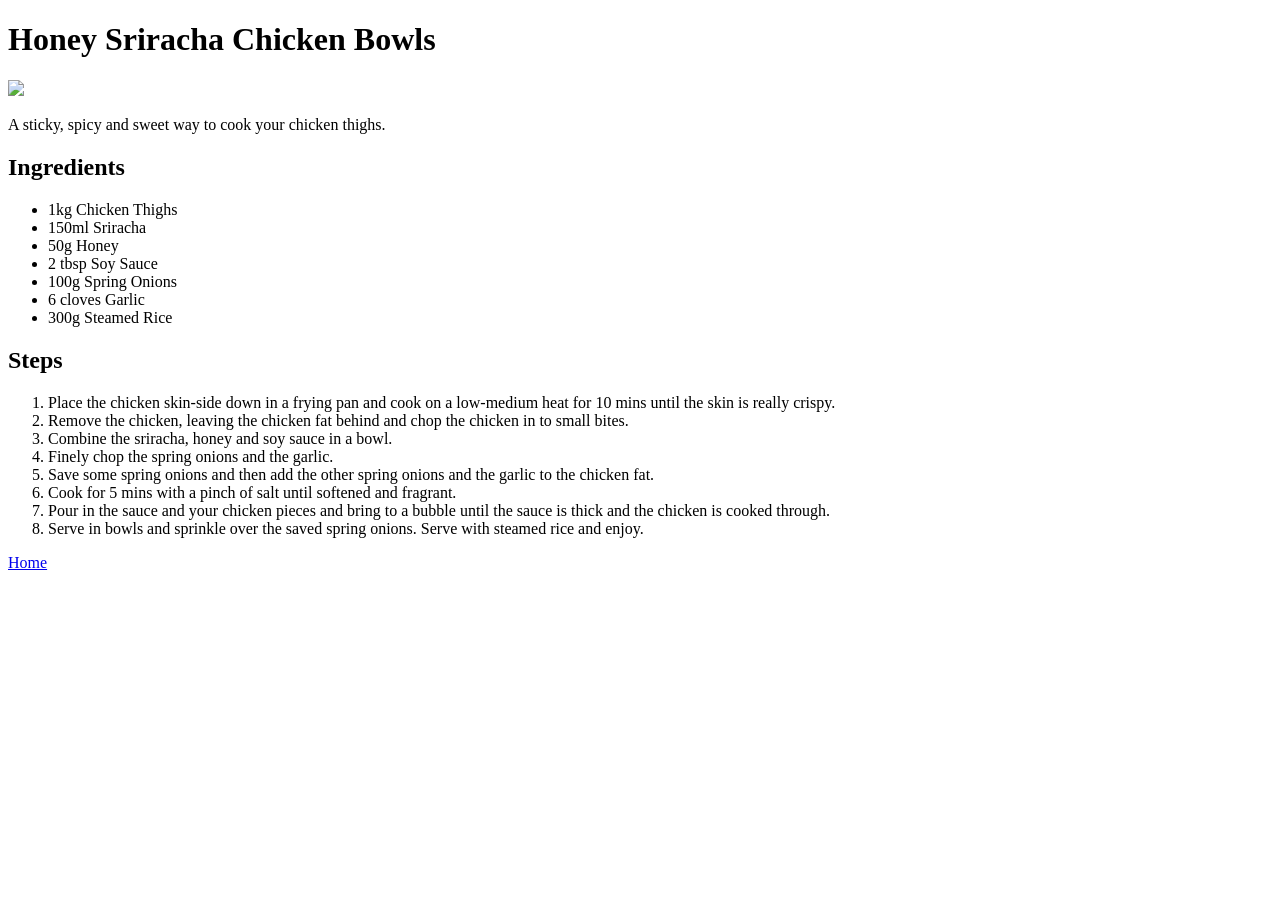
==== recipes/honey-sriracha-chicken-bowls.html @ b4e58e93 "Add 3rd recipe and corresponding links" ====
<!DOCTYPE html>
<html lang="en">
<head>
    <meta charset="UTF-8">
    <meta name="viewport" content="width=device-width, initial-scale=1.0">
    <title>Honey Sriracha Chicken Bowls</title>
</head>
<body>
    <h1>Honey Sriracha Chicken Bowls</h1>
    <img src="../img/honey.png" width="500">
    <p>A sticky, spicy and sweet way to cook your chicken thighs.</p>
    <h2>Ingredients</h2>
    <ul>
        <li>1kg Chicken Thighs</li>
        <li>150ml Sriracha</li>
        <li>50g Honey</li>
        <li>2 tbsp Soy Sauce</li>
        <li>100g Spring Onions</li>
        <li>6 cloves Garlic</li>
        <li>300g Steamed Rice</li>
    </ul>
    <h2>Steps</h2>
    <ol>
        <li>Place the chicken skin-side down in a frying pan and cook on a low-medium heat for 10 mins until the skin is really crispy.</li>
        <li>Remove the chicken, leaving the chicken fat behind and chop the chicken in to small bites.</li>
        <li>Combine the sriracha, honey and soy sauce in a bowl.</li>
        <li>Finely chop the spring onions and the garlic.</li>
        <li>Save some spring onions and then add the other spring onions and the garlic to the chicken fat.</li>
        <li>Cook for 5 mins with a pinch of salt until softened and fragrant.</li>
        <li>Pour in the sauce and your chicken pieces and bring to a bubble until the sauce is thick and the chicken is cooked through.</li>
        <li>Serve in bowls and sprinkle over the saved spring onions. Serve with steamed rice and enjoy.</li>
    </ol>
    <a href="../index.html">Home</a>
</body>
</html>
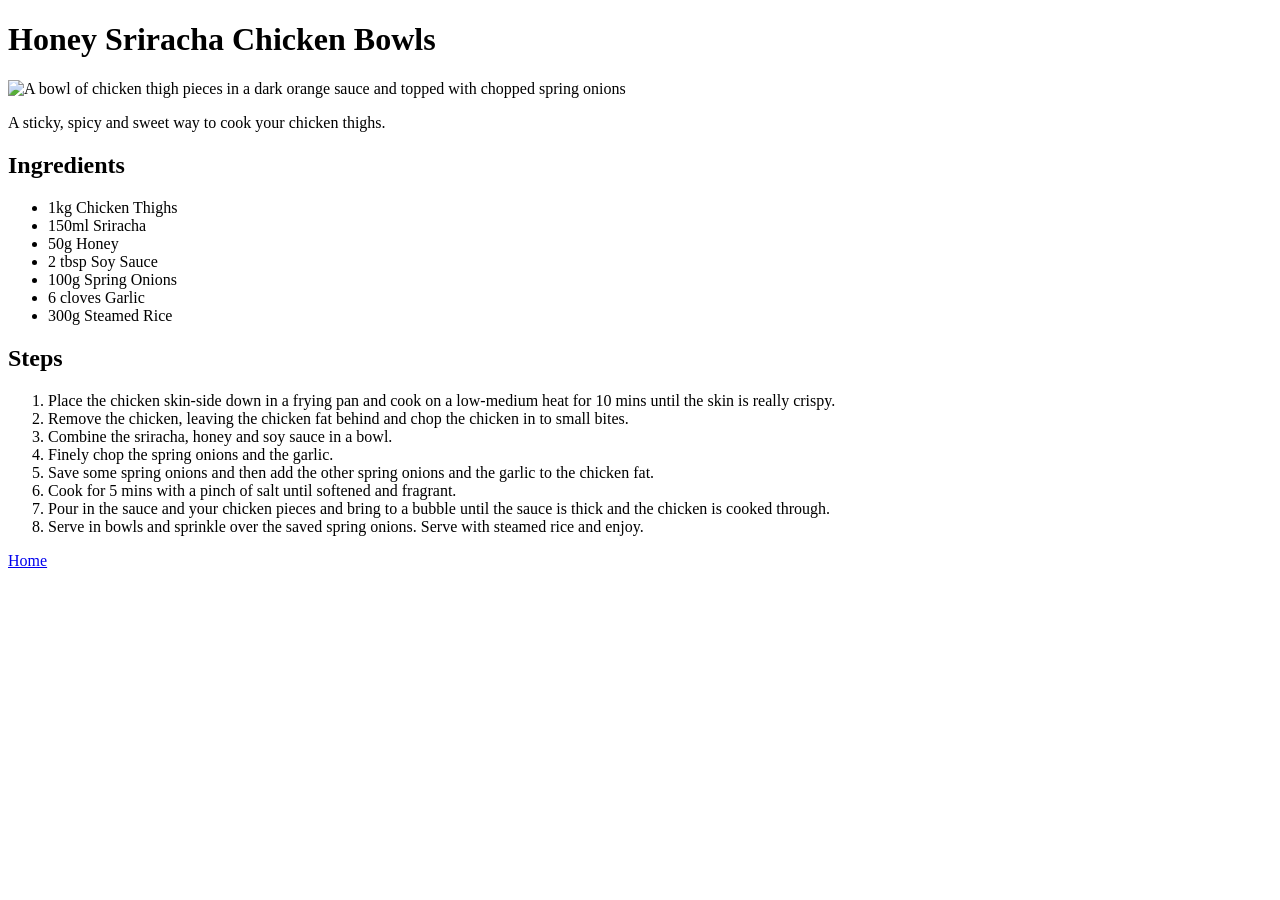
==== commit f079b32f: "Add alt text for honey and rigatoni images" ====
--- a/recipes/honey-sriracha-chicken-bowls.html
+++ b/recipes/honey-sriracha-chicken-bowls.html
@@ -7,7 +7,7 @@
 </head>
 <body>
     <h1>Honey Sriracha Chicken Bowls</h1>
-    <img src="../img/honey.png" width="500">
+    <img src="../img/honey.png" width="500" alt="A bowl of chicken thigh pieces in a dark orange sauce and topped with chopped spring onions">
     <p>A sticky, spicy and sweet way to cook your chicken thighs.</p>
     <h2>Ingredients</h2>
     <ul>
